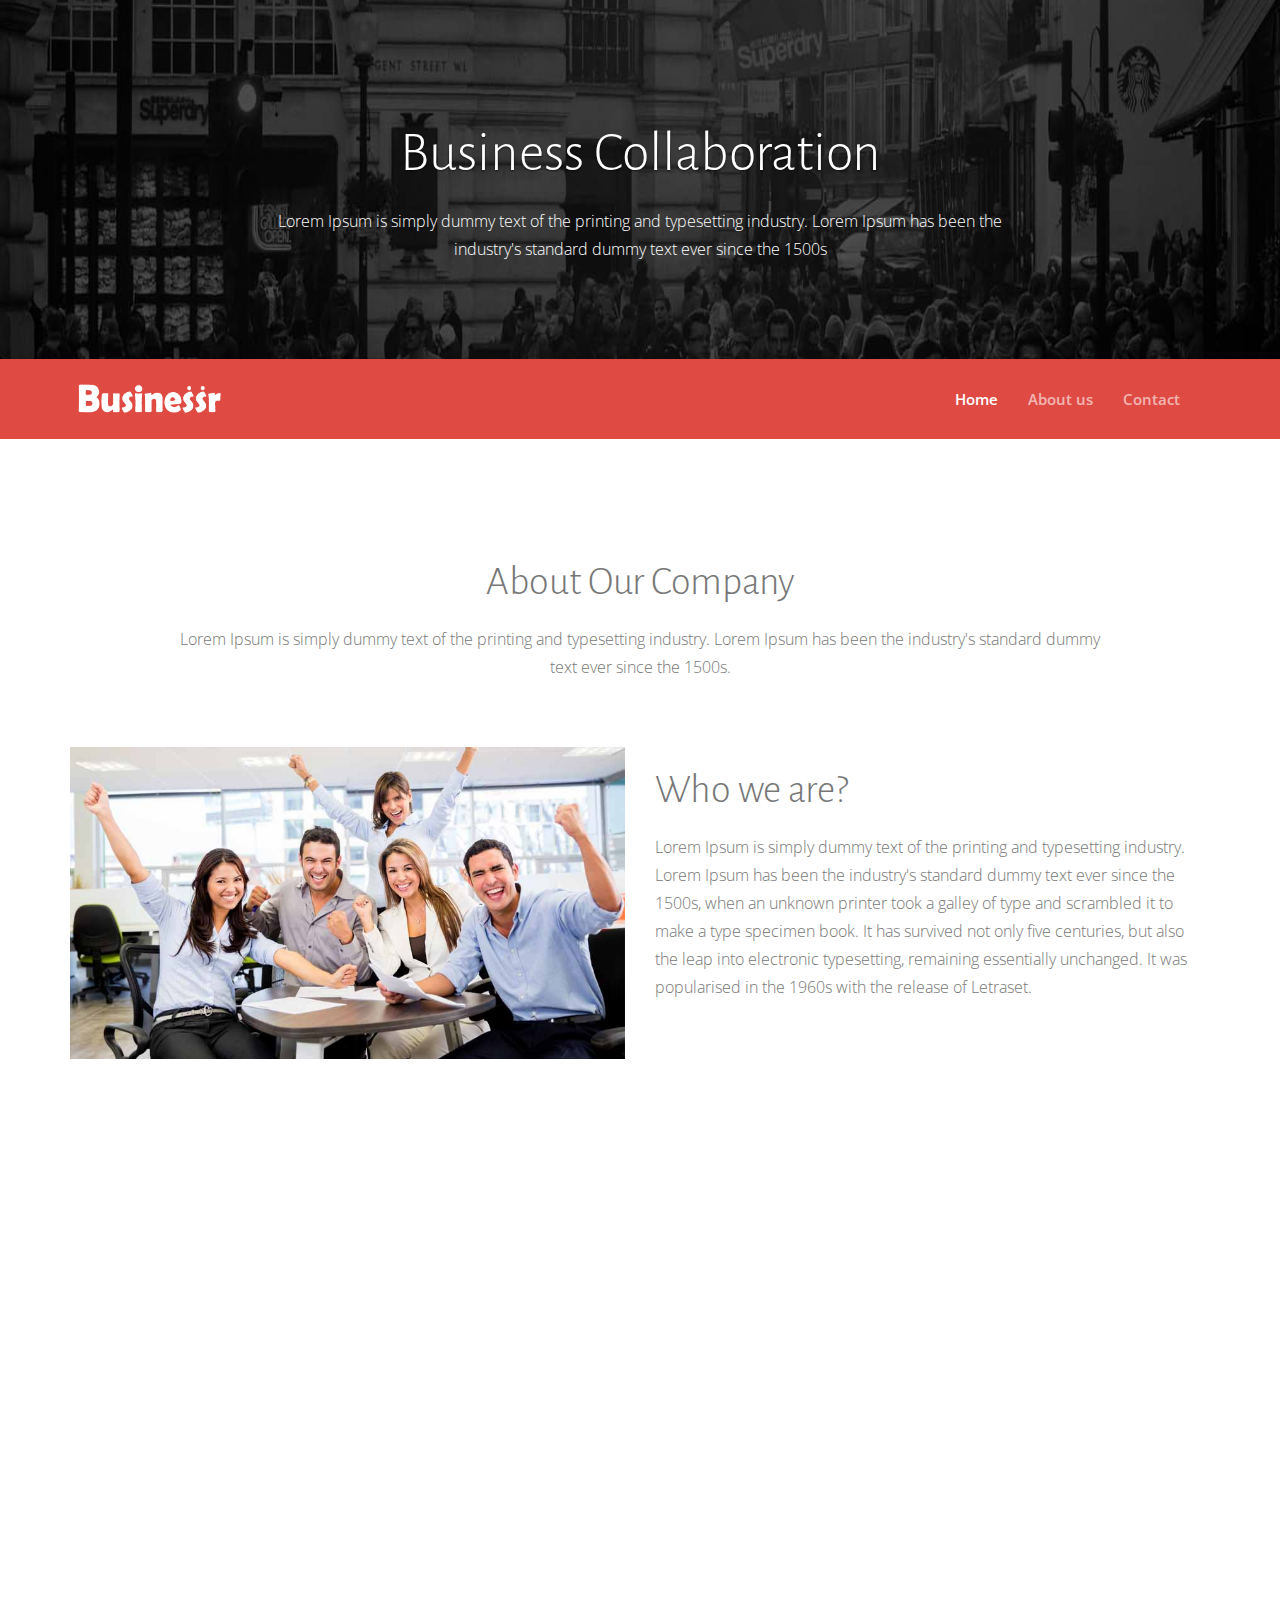
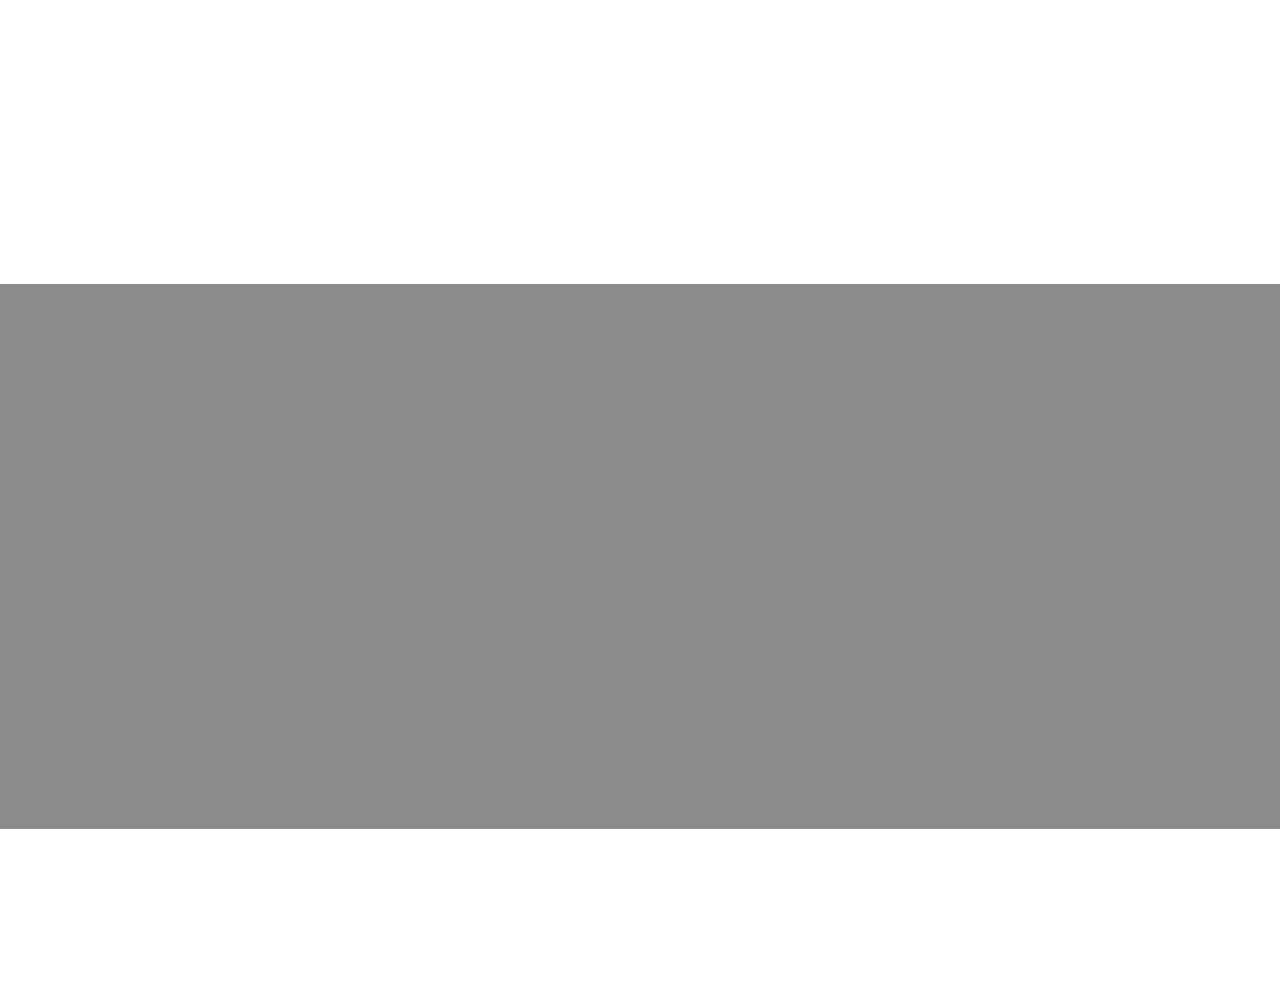
==== index.html @ fc8f8739 "testing" ====
<!DOCTYPE html>
<html>
<head>
 
<title>Bootstrap Responsive Web Template</title>
<meta name="viewport" content="width=device-width, initial-scale=1, maximum-scale=1, user-scalable=no">

<!-- CSS Files -->
<link href="css/bootstrap.min.css" rel="stylesheet" media="screen">
<link href="css/font-awesome.min.css" rel="stylesheet">
<link href="fonts/icon-7-stroke/css/pe-icon-7-stroke.css" rel="stylesheet">
<link href="css/animate.css" rel="stylesheet" media="screen">
<link href="css/owl.theme.css" rel="stylesheet">
<link href="css/owl.carousel.css" rel="stylesheet">
 
<link href="css/styles.css" rel="stylesheet" media="screen">    

<!-- Google Fonts --> 
<link href='http://fonts.googleapis.com/css?family=Open+Sans:400,300,600,700' rel='stylesheet' type='text/css'>
<link href='http://fonts.googleapis.com/css?family=Alegreya+Sans:100,300,400,700' rel='stylesheet' type='text/css'>
</head>
  
<body data-spy="scroll" data-target="#navbar-scroll">
 
 <div id="top"></div>
 
<div class="fullscreen landing parallax" style="background-image:url('images/bg.jpg');" data-img-width="2000" data-img-height="1325" data-diff="100">
	
	<div class="overlay">
		<div class="container">
			<div class="row">
				<div class="col-md-8 col-md-offset-2 text-center">
  
						<h1 class="wow fadeInLeft">
						Business Collaboration
						</h1>
 
					<div class="landing-text wow fadeInUp">
						<p>Lorem Ipsum is simply dummy text of the printing and typesetting industry. Lorem Ipsum has been the industry's standard dummy text ever since the 1500s</p>
					</div>				  
	<br/>
	<br/>
				</div> 
			</div>
		</div> 
	</div> 
</div>
   
<!-- NAVIGATION -->
<div id="menu">
	<nav class="navbar-wrapper navbar-default" role="navigation">
		<div class="container">
			  <div class="navbar-header">
				<button type="button" class="navbar-toggle" data-toggle="collapse" data-target=".navbar-themers">
				  <span class="sr-only">Toggle navigation</span>
				  <span class="icon-bar"></span>
				  <span class="icon-bar"></span>
				  <span class="icon-bar"></span>
				</button>
				<a class="navbar-brand site-name" href="#top"><img src="images/logo.png" alt="logo"></a>
			  </div>
	 
			  <div id="navbar-scroll" class="collapse navbar-collapse navbar-themers navbar-right">
				<ul class="nav navbar-nav">
					<li><a href="#top">Home</a></li>
					<li><a href="#about-us">About us</a></li> 				
					<li><a href="#contact">Contact</a></li>
				</ul>
			  </div>
		</div>
	</nav>
</div>
 
<div id="about-us">
	<div class="container">
		<div class="row">
			<div class="col-md-10 col-md-offset-1 col-sm-12 text-center feature-title">
 
				<h2>About Our Company</h2>
				<p>Lorem Ipsum is simply dummy text of the printing and typesetting industry. Lorem Ipsum has been the industry's standard dummy text ever since the 1500s.</p>
			</div>
		</div>
		<div class="row row-feat">
	 
			<div class="col-md-6 feature-2-pic wow fadeInLeft">
				<img src="images/feature2-image.jpg" alt="image" class="img-responsive">
			</div>	
			 
			<div class="col-md-6 wow fadeInRight">
				<h2>Who we are?</h2>
				<p>Lorem Ipsum is simply dummy text of the printing and typesetting industry. Lorem Ipsum has been the industry's standard dummy text ever since the 1500s, when an unknown printer took a galley of type and scrambled it to make a type specimen book. It has survived not only five centuries, but also the leap into electronic typesetting, remaining essentially unchanged. It was popularised in the 1960s with the release of Letraset.
				</p>
		
			</div>

			
			 			  
		</div>	
		
		<div class="row row-feat">
	 
			<div class="col-md-6 feature-2-pic wow fadeInLeft">
				<img src="images/feature2-image.jpg" alt="image" class="img-responsive">
			</div>	
			 
			<div class="col-md-6 wow fadeInRight">
				<h2>Who we are?</h2>
				<p>Lorem Ipsum is simply dummy text of the printing and typesetting industry. Lorem Ipsum has been the industry's standard dummy text ever since the 1500s, when an unknown printer took a galley of type and scrambled it to make a type specimen book. It has survived not only five centuries, but also the leap into electronic typesetting, remaining essentially unchanged. It was popularised in the 1960s with the release of Letraset.
				</p>
		
			</div>

			
			 			  
		</div>			
		<div class="row row-feat">
	 
			<div class="col-md-6 feature-2-pic wow fadeInLeft">
				<img src="images/feature2-image.jpg" alt="image" class="img-responsive">
			</div>	
			 
			<div class="col-md-6 wow fadeInRight">
				<h2>Who we are?</h2>
				<p>Lorem Ipsum is simply dummy text of the printing and typesetting industry. Lorem Ipsum has been the industry's standard dummy text ever since the 1500s, when an unknown printer took a galley of type and scrambled it to make a type specimen book. It has survived not only five centuries, but also the leap into electronic typesetting, remaining essentially unchanged. It was popularised in the 1960s with the release of Letraset.
				</p>		
			</div>

			
			 			  
		</div>			
  
	</div>
</div>
 

<div id="contact">
	<div class="contact fullscreen parallax" style="background-image:url('images/bg2.jpg');" data-img-width="2000" data-img-height="1334" data-diff="100">
		<div class="overlay">
			<div class="container">
				<div class="row contact-row">
				 
					<div class="col-sm-5 contact-left wow fadeInUp">
						<h2><span class="highlight">Ask</span> US</h2>
							<ul class="ul-address">
							<li><i class="pe-7s-map-marker"></i>1234 Abcdef Town, Forest Area</br>
							Mid world 10005
							</li>
							<li><i class="pe-7s-phone"></i>+0 (123) 456-7890</br>
							+0 (123) 456-7890
							</li>
							<li><i class="pe-7s-mail"></i><a href="mailto:info@yoursite.com">info@yoursite.com</a></li>
							<li><i class="pe-7s-look"></i><a href="#">www.yoursite.com</a></li>
							</ul>	
								
					</div>
					 
					<div class="col-sm-7 contact-right">
						<form method="POST" id="contact-form" class="form-horizontal" action="contactengine.php" onSubmit="alert('Thank you for your feedback!');">
							<div class="form-group">
							<input type="text" name="Name" id="Name" class="form-control wow fadeInUp" placeholder="Name" required/>
							</div>
							<div class="form-group">
							<input type="text" name="Email" id="Email" class="form-control wow fadeInUp" placeholder="Email" required/>
							</div>					
							<div class="form-group">
							<textarea name="Message" rows="20" cols="20" id="Message" class="form-control input-message wow fadeInUp"  placeholder="Message" required></textarea>
							</div>
							<div class="form-group">
							<input type="submit" name="submit" value="Submit" class="btn btn-success wow fadeInUp" />
							</div>
						</form>		
					</div>
				</div>
			</div>
		</div>
	</div>
</div>  
<footer id="footer">
	<div class="container">
		<div class="col-sm-4 col-sm-offset-4">
			 
				<div class="social text-center">
					<ul>
						<li><a class="wow fadeInUp" href="https://twitter.com/"><i class="fa fa-twitter"></i></a></li>
						<li><a class="wow fadeInUp" href="https://www.facebook.com/" data-wow-delay="0.2s"><i class="fa fa-facebook"></i></a></li>
						<li><a class="wow fadeInUp" href="https://plus.google.com/" data-wow-delay="0.4s"><i class="fa fa-google-plus"></i></a></li> 
					</ul>
				</div>	
			<div class="text-center wow fadeInUp" style="font-size: 14px;">Copyright Businessr 2015 - Template by <a href="http://www.webthemez.com">Webthemez</a></div>
			<a href="#" class="scrollToTop"><i class="pe-7s-up-arrow pe-va"></i></a>
		</div>	
	</div>	
</footer>
	
	<!-- javascript files -->
    <script src="js/jquery.js"></script>
    <script src="js/bootstrap.min.js"></script>
    <script src="js/custom.js"></script>
    <script src="js/jquery.sticky.js"></script>
	<script src="js/wow.min.js"></script>
	<script src="js/owl.carousel.min.js"></script>
	<script src="js/ekko-lightbox-min.js"></script>
	<script type="text/javascript">
	$(document).delegate('*[data-toggle="lightbox"]', 'click', function(event) { event.preventDefault(); $(this).ekkoLightbox(); }); 
	</script>
	<script>
		new WOW().init();
	</script>
  </body>
</html>
---- fonts/icon-7-stroke/css/pe-icon-7-stroke.css ----
@font-face {
	font-family: 'Pe-icon-7-stroke';
	src:url('../fonts/Pe-icon-7-stroke.eot?-2irksn');
	src:url('../fonts/Pe-icon-7-stroke.eot?#iefix-2irksn') format('embedded-opentype'),
		url('../fonts/Pe-icon-7-stroke.woff?-2irksn') format('woff'),
		url('../fonts/Pe-icon-7-stroke.ttf?-2irksn') format('truetype'),
		url('../fonts/Pe-icon-7-stroke.svg?-2irksn#Pe-icon-7-stroke') format('svg');
	font-weight: normal;
	font-style: normal;
}

[class^="pe-7s-"], [class*=" pe-7s-"] {
	display: inline-block;
	font-family: 'Pe-icon-7-stroke';
	speak: none;
	font-style: normal;
	font-weight: normal;
	font-variant: normal;
	text-transform: none;
	line-height: 1;

	/* Better Font Rendering =========== */
	-webkit-font-smoothing: antialiased;
	-moz-osx-font-smoothing: grayscale;
}

.pe-7s-cloud-upload:before {
	content: "\e68a";
}
.pe-7s-cash:before {
	content: "\e68c";
}
.pe-7s-close:before {
	content: "\e680";
}
.pe-7s-bluetooth:before {
	content: "\e68d";
}
.pe-7s-cloud-download:before {
	content: "\e68b";
}
.pe-7s-way:before {
	content: "\e68e";
}
.pe-7s-close-circle:before {
	content: "\e681";
}
.pe-7s-id:before {
	content: "\e68f";
}
.pe-7s-angle-up:before {
	content: "\e682";
}
.pe-7s-wristwatch:before {
	content: "\e690";
}
.pe-7s-angle-up-circle:before {
	content: "\e683";
}
.pe-7s-world:before {
	content: "\e691";
}
.pe-7s-angle-right:before {
	content: "\e684";
}
.pe-7s-volume:before {
	content: "\e692";
}
.pe-7s-angle-right-circle:before {
	content: "\e685";
}
.pe-7s-users:before {
	content: "\e693";
}
.pe-7s-angle-left:before {
	content: "\e686";
}
.pe-7s-user-female:before {
	content: "\e694";
}
.pe-7s-angle-left-circle:before {
	content: "\e687";
}
.pe-7s-up-arrow:before {
	content: "\e695";
}
.pe-7s-angle-down:before {
	content: "\e688";
}
.pe-7s-switch:before {
	content: "\e696";
}
.pe-7s-angle-down-circle:before {
	content: "\e689";
}
.pe-7s-scissors:before {
	content: "\e697";
}
.pe-7s-wallet:before {
	content: "\e600";
}
.pe-7s-safe:before {
	content: "\e698";
}
.pe-7s-volume2:before {
	content: "\e601";
}
.pe-7s-volume1:before {
	content: "\e602";
}
.pe-7s-voicemail:before {
	content: "\e603";
}
.pe-7s-video:before {
	content: "\e604";
}
.pe-7s-user:before {
	content: "\e605";
}
.pe-7s-upload:before {
	content: "\e606";
}
.pe-7s-unlock:before {
	content: "\e607";
}
.pe-7s-umbrella:before {
	content: "\e608";
}
.pe-7s-trash:before {
	content: "\e609";
}
.pe-7s-tools:before {
	content: "\e60a";
}
.pe-7s-timer:before {
	content: "\e60b";
}
.pe-7s-ticket:before {
	content: "\e60c";
}
.pe-7s-target:before {
	content: "\e60d";
}
.pe-7s-sun:before {
	content: "\e60e";
}
.pe-7s-study:before {
	content: "\e60f";
}
.pe-7s-stopwatch:before {
	content: "\e610";
}
.pe-7s-star:before {
	content: "\e611";
}
.pe-7s-speaker:before {
	content: "\e612";
}
.pe-7s-signal:before {
	content: "\e613";
}
.pe-7s-shuffle:before {
	content: "\e614";
}
.pe-7s-shopbag:before {
	content: "\e615";
}
.pe-7s-share:before {
	content: "\e616";
}
.pe-7s-server:before {
	content: "\e617";
}
.pe-7s-search:before {
	content: "\e618";
}
.pe-7s-film:before {
	content: "\e6a5";
}
.pe-7s-science:before {
	content: "\e619";
}
.pe-7s-disk:before {
	content: "\e6a6";
}
.pe-7s-ribbon:before {
	content: "\e61a";
}
.pe-7s-repeat:before {
	content: "\e61b";
}
.pe-7s-refresh:before {
	content: "\e61c";
}
.pe-7s-add-user:before {
	content: "\e6a9";
}
.pe-7s-refresh-cloud:before {
	content: "\e61d";
}
.pe-7s-paperclip:before {
	content: "\e69c";
}
.pe-7s-radio:before {
	content: "\e61e";
}
.pe-7s-note2:before {
	content: "\e69d";
}
.pe-7s-print:before {
	content: "\e61f";
}
.pe-7s-network:before {
	content: "\e69e";
}
.pe-7s-prev:before {
	content: "\e620";
}
.pe-7s-mute:before {
	content: "\e69f";
}
.pe-7s-power:before {
	content: "\e621";
}
.pe-7s-medal:before {
	content: "\e6a0";
}
.pe-7s-portfolio:before {
	content: "\e622";
}
.pe-7s-like2:before {
	content: "\e6a1";
}
.pe-7s-plus:before {
	content: "\e623";
}
.pe-7s-left-arrow:before {
	content: "\e6a2";
}
.pe-7s-play:before {
	content: "\e624";
}
.pe-7s-key:before {
	content: "\e6a3";
}
.pe-7s-plane:before {
	content: "\e625";
}
.pe-7s-joy:before {
	content: "\e6a4";
}
.pe-7s-photo-gallery:before {
	content: "\e626";
}
.pe-7s-pin:before {
	content: "\e69b";
}
.pe-7s-phone:before {
	content: "\e627";
}
.pe-7s-plug:before {
	content: "\e69a";
}
.pe-7s-pen:before {
	content: "\e628";
}
.pe-7s-right-arrow:before {
	content: "\e699";
}
.pe-7s-paper-plane:before {
	content: "\e629";
}
.pe-7s-delete-user:before {
	content: "\e6a7";
}
.pe-7s-paint:before {
	content: "\e62a";
}
.pe-7s-bottom-arrow:before {
	content: "\e6a8";
}
.pe-7s-notebook:before {
	content: "\e62b";
}
.pe-7s-note:before {
	content: "\e62c";
}
.pe-7s-next:before {
	content: "\e62d";
}
.pe-7s-news-paper:before {
	content: "\e62e";
}
.pe-7s-musiclist:before {
	content: "\e62f";
}
.pe-7s-music:before {
	content: "\e630";
}
.pe-7s-mouse:before {
	content: "\e631";
}
.pe-7s-more:before {
	content: "\e632";
}
.pe-7s-moon:before {
	content: "\e633";
}
.pe-7s-monitor:before {
	content: "\e634";
}
.pe-7s-micro:before {
	content: "\e635";
}
.pe-7s-menu:before {
	content: "\e636";
}
.pe-7s-map:before {
	content: "\e637";
}
.pe-7s-map-marker:before {
	content: "\e638";
}
.pe-7s-mail:before {
	content: "\e639";
}
.pe-7s-mail-open:before {
	content: "\e63a";
}
.pe-7s-mail-open-file:before {
	content: "\e63b";
}
.pe-7s-magnet:before {
	content: "\e63c";
}
.pe-7s-loop:before {
	content: "\e63d";
}
.pe-7s-look:before {
	content: "\e63e";
}
.pe-7s-lock:before {
	content: "\e63f";
}
.pe-7s-lintern:before {
	content: "\e640";
}
.pe-7s-link:before {
	content: "\e641";
}
.pe-7s-like:before {
	content: "\e642";
}
.pe-7s-light:before {
	content: "\e643";
}
.pe-7s-less:before {
	content: "\e644";
}
.pe-7s-keypad:before {
	content: "\e645";
}
.pe-7s-junk:before {
	content: "\e646";
}
.pe-7s-info:before {
	content: "\e647";
}
.pe-7s-home:before {
	content: "\e648";
}
.pe-7s-help2:before {
	content: "\e649";
}
.pe-7s-help1:before {
	content: "\e64a";
}
.pe-7s-graph3:before {
	content: "\e64b";
}
.pe-7s-graph2:before {
	content: "\e64c";
}
.pe-7s-graph1:before {
	content: "\e64d";
}
.pe-7s-graph:before {
	content: "\e64e";
}
.pe-7s-global:before {
	content: "\e64f";
}
.pe-7s-gleam:before {
	content: "\e650";
}
.pe-7s-glasses:before {
	content: "\e651";
}
.pe-7s-gift:before {
	content: "\e652";
}
.pe-7s-folder:before {
	content: "\e653";
}
.pe-7s-flag:before {
	content: "\e654";
}
.pe-7s-filter:before {
	content: "\e655";
}
.pe-7s-file:before {
	content: "\e656";
}
.pe-7s-expand1:before {
	content: "\e657";
}
.pe-7s-exapnd2:before {
	content: "\e658";
}
.pe-7s-edit:before {
	content: "\e659";
}
.pe-7s-drop:before {
	content: "\e65a";
}
.pe-7s-drawer:before {
	content: "\e65b";
}
.pe-7s-download:before {
	content: "\e65c";
}
.pe-7s-display2:before {
	content: "\e65d";
}
.pe-7s-display1:before {
	content: "\e65e";
}
.pe-7s-diskette:before {
	content: "\e65f";
}
.pe-7s-date:before {
	content: "\e660";
}
.pe-7s-cup:before {
	content: "\e661";
}
.pe-7s-culture:before {
	content: "\e662";
}
.pe-7s-crop:before {
	content: "\e663";
}
.pe-7s-credit:before {
	content: "\e664";
}
.pe-7s-copy-file:before {
	content: "\e665";
}
.pe-7s-config:before {
	content: "\e666";
}
.pe-7s-compass:before {
	content: "\e667";
}
.pe-7s-comment:before {
	content: "\e668";
}
.pe-7s-coffee:before {
	content: "\e669";
}
.pe-7s-cloud:before {
	content: "\e66a";
}
.pe-7s-clock:before {
	content: "\e66b";
}
.pe-7s-check:before {
	content: "\e66c";
}
.pe-7s-chat:before {
	content: "\e66d";
}
.pe-7s-cart:before {
	content: "\e66e";
}
.pe-7s-camera:before {
	content: "\e66f";
}
.pe-7s-call:before {
	content: "\e670";
}
.pe-7s-calculator:before {
	content: "\e671";
}
.pe-7s-browser:before {
	content: "\e672";
}
.pe-7s-box2:before {
	content: "\e673";
}
.pe-7s-box1:before {
	content: "\e674";
}
.pe-7s-bookmarks:before {
	content: "\e675";
}
.pe-7s-bicycle:before {
	content: "\e676";
}
.pe-7s-bell:before {
	content: "\e677";
}
.pe-7s-battery:before {
	content: "\e678";
}
.pe-7s-ball:before {
	content: "\e679";
}
.pe-7s-back:before {
	content: "\e67a";
}
.pe-7s-attention:before {
	content: "\e67b";
}
.pe-7s-anchor:before {
	content: "\e67c";
}
.pe-7s-albums:before {
	content: "\e67d";
}
.pe-7s-alarm:before {
	content: "\e67e";
}
.pe-7s-airplay:before {
	content: "\e67f";
}
---- css/styles.css ----
/**
* webthemez
* custom styles
**/

html, body {
	width: 100%;
	overflow-x: hidden;
}
body {
	height:100%;	
	font-family: 'Open Sans', sans-serif;
	font-weight: 300;
	padding:0;
	margin:0;
	font-size:16px;
	line-height: 28px;
	color: #777; 
	background: #fff;
	overflow-x:hidden;
	position: relative;
} 
h1,h2,h3,h4,h5,h6{
font-family: 'Alegreya Sans', sans-serif;
}
h1 { font-size: 3em; line-height:1.2em; margin:0 0 .8em; }
h2 { font-size: 1.8em; line-height:1.4em; margin:0 0 .8em;  }
h3 { font-size: 1.4em; line-height:1.4em; }
h4 { font-size: 1.25em; line-height:1.4em;}
h5 { font-size: 1.1em; line-height:1.4em; }
h6 { font-size: 1em; line-height:1.2em; }

h1 a, h2 a, h3 a, h4 a, h5 a, h6 a {
	text-decoration: none; 
}	 
p { 
	padding:0 0 1em;
	margin:0;
}
a {
	color: #DF4A43;
	outline: 0;
	font-weight: bold;
	-webkit-transition: all .8s ease;
	transition: all .8s ease;
} 
a:hover {
	text-decoration: none;
	color: #1f2222;
	-webkit-transition: all .8s ease;
	transition: all .8s ease;
}
.highlight {
	color: #DF4A43;
}
 
.fullscreen {
    width:100%;
    min-height:100%;
	background-repeat:no-repeat;
    background-position:50% 50%;
    background-position:50% 50%\9 !important;
}
.overlay {
    background-color: rgba(0, 0, 0, 0.45);
    position: relative;
    width: 100%;
    height: 100%;
    display: block;
}
#menu {
	z-index: 999;
}
.navbar-default {
	background: #df4a43;
	padding: 15px 0;
}
.navbar-default .navbar-brand {
    padding: 7px;
}
.navbar-default .navbar-nav > li > a {
    color: rgba(255, 255, 255, 0.61);
	
    font-weight: 600;
    font-size: 15px;
}
.navbar-default .navbar-nav > li > a:hover,
.navbar-default .navbar-nav > li > a:focus {
    color: #090909;
}
.navbar-default .navbar-nav > .active > a, 
.navbar-default .navbar-nav > .active > a:hover, 
.navbar-default .navbar-nav > .active > a:focus {
	background: transparent;
    
	color: #FFF;
}
.btn-default {
	font-size: 17px;
	margin: 30px 0 10px;
	margin-right: 10px;
	line-height: 20px;
	padding: 15px 35px;
	height: 50px;
	border: 2px solid #DE4942;
	background: transparent;
	transition: all 0.4s;
	color: #DE4942;
}
.btn-default:hover, .btn-default:focus, .btn-default:active, .btn-default.active, .open > .dropdown-toggle.btn-default {
	border: 2px solid #DE4942;
	background: #DE4942;
	color: white;
}
.btn-primary {
	font-size: 17px;
	margin: 30px 0 10px;
	margin-right: 10px;
	line-height: 20px;
	padding: 15px 35px;
	height: 50px;
	border: 2px solid #DF4A43;
	background: #DF4A43;
	transition: all 0.4s;
	color: white;
}
.btn-primary:hover, .btn-primary:focus, .btn-primary:active, .btn-primary.active, .open > .dropdown-toggle.btn-primary {
	border: 2px solid #DF4A43;
	background: transparent;
	color: #DF4A43;
}
.btn-secondary {
	font-size: 20px;
	font-weight: 300;
	line-height: 20px;
	padding: 20px 50px;
	height: 65px;
	border: none;
	background: #3eb0f7;
	transition: all 0.4s;
	color: white;
	border-radius: 4px;
}
.btn-secondary:hover, .btn-secondary:focus, .btn-secondary:active, .btn-secondary.active, .open > .dropdown-toggle.btn-secondary {
	background: #1f96e0;
	color: white
}
.site-name img{
	width: 150px; 
	height: 37px
}
.logo {
	margin: 80px 0 100px 0;
}
.logo img{
	width: 150px; 
	height: 37px
}
.landing h1{
	font-size: 56px;
	font-weight: 300;
	color: #fff;
	margin: 120px 0 20px 0;
	text-shadow: 0 1px 2px rgba(0, 0, 0, .6);
}
.landing p {
	color: #fff;
}
.landing-text {
	margin-bottom: 20px;
}
.landing-text p { 
	padding-bottom: 20px;
}
.more {
	margin-bottom: 100px;
}
.more p {
	font-size: 17px;
}
.head-btn {
	margin-bottom: 120px;
}
.option {
	text-transform: uppercase;
	padding: 5px;
	min-width: 80px;
	margin-right: 5px;
	transition: all 0.4s;
	font-size: 14px;
	color: #fff;
}
.option .fa {
	font-size: 16px;
	margin-right: 10px;
}
.option:hover {
	color: #3eb0f7;
}
.header-phone {
	margin: 50px 0 100px;
}
#intro {
	padding: 80px 0 80px;
}
#intro h2 {
	font-size: 40px;
	font-weight: 300;
	margin: 15px 0 15px 0;
}
.intro-pic {
	margin-top: 20px;
}
.btn-section {
	padding-top: 20px;
}
#services {
	padding: 80px 0;
}
#services h2 {
	margin: 15px 0 15px 0;
	font-size: 40px;
	font-weight: 300;
}
#services .services-title p {
	font-size: 18px;
}
.row-feat {
	padding-top: 50px;
}
.feat-list {
	margin-top: 40px;
}
.feat-list i {
	font-size: 48px;
	float: left;
	width: 20%;
	color: #DF4A43;
	height: 100%;
	position: relative;
	opacity: 0.6;
	-webkit-transition: all .8s ease;
	transition: all .8s ease;
	top: 10px;
}
.feat-list:hover i {
	color: #3eb0f7;
	-webkit-transition: all .8s ease;
	transition: all .8s ease;
}
#services .inner {
	float: left;
	display: inline-block;
	width: 80%;
}
#about-us {
	padding: 100px 0 100px;
}
#about-us h2 {
	font-size: 40px;
	font-weight: 300;
	margin: 15px 0 15px 0;
}
.about-us-pic {
	margin-top: 20px;
}
.subscribe {
	color: #fff;
}
.letter {
	margin-top: 100px;
	width: 100px;
	height: 100px;
	line-height: 100px;
	font-size: 50px;
	color: #DF4A43;
	border-radius: 5px;
	border: solid 1px #DF4A43;
	border-radius: 50%;
}
.subscribe p {
	margin: 30px auto 30px;
}
.subscribe-form {
	max-width: 400px;
	margin: 50px auto 150px;
	text-align: center;
	overflow: hidden;
}
.subscribe-form form {
	position: relative;
}
.subscribe-form input {
	max-width: 85%;
	position: relative;
	padding: 5px 25px;
}
.subscribe-form .form-control {
	border-radius: 4px 0 0 4px;
	border: none;
	background-color: rgba(255, 255, 255, 0.6);
	color: #333;
	font-size: 1.2em;
	height: 55px;
}
.subscribe-form button {
	border-radius: 0 4px 4px 0;
	background-color: #DF4A43;
	color: #ffffff;
	font-size: 1em;
	line-height: 52px;
	position: absolute;
	top: 0px;
	right: 0px;
	padding: 0 30px;
	margin: 0;
	-webkit-transition: all .8s ease;
	transition: all .8s ease;
	border-radius: 0;
}
.subscribe-form .btn {
	height: 55px;
}
.subscribe-form .btn:hover {
	background-color: #1f96e0;
	color: #fff;
	-webkit-transition: all .8s ease;
	transition: all .8s ease;
}
.subscribe-form .form-control::-webkit-input-placeholder {
	color: #333;
}
.subscribe-form .form-control:-moz-placeholder { 
	color: #333;  
}
.subscribe-form .form-control::-moz-placeholder { 
	color: #333;  
}
.subscribe-form .form-control:-ms-input-placeholder {  
	color: #333;  
}
#portfolios {
	padding-top: 100px;
}
.title-line {
    width: 100px;
    height: 3px;
    margin: 0 auto;
    background: #DF4A43;
}
.portfolio {
    padding-top: 50px;
    padding-bottom: 100px;
}
.portfolio .screen {
    background: #FFFFFF;
    padding: 10px;
    margin: 13px;
    display: block;
}
.portfolio .screen img {
    width: 100%;
	border-radius: 4px;
	
	-webkit-transition: all .8s ease;
	transition: all .8s ease;
}
.portfolio .screen img:hover {
	border: solid 5px #DF4A43;
	-webkit-transition: all .8s ease;
	transition: all .8s ease;
}
.modal-backdrop.in {
    background-color: #000;
}
.ekko-lightbox .modal-content {
	-webkit-box-shadow: none;
	-moz-box-shadow: none;
	box-shadow: none;
	-webkit-border-radius: 0;
	-moz-border-radius: 0;
	border-radius: 0;
	border: none;
	background-color: transparent;
}
.ekko-lightbox .modal-header {
	border: 0;
	padding-left: 0;
	padding-right: 0;
}
.ekko-lightbox .modal-header .close {
	-webkit-opacity: 0.7;
	-moz-opacity: 0.7;
	opacity: 0.7;
	color: #fff;
	text-shadow: 0;
	font-weight: 100;
	margin-top: 5px;
}
.ekko-lightbox .modal-header .close:hover {
	-webkit-opacity: 1;
	-moz-opacity: 1;
	opacity: 1;
}
.ekko-lightbox .modal-header h4.modal-title {
	font-weight: 100;
	color: #fff;
	padding: 0;
}
.ekko-lightbox .modal-body {
	padding: 0;
}
.ekko-lightbox .modal-footer {
	-webkit-opacity: 0.9;
	-moz-opacity: 0.9;
	opacity: 0.9;
	border: 0;
	color: #fff;
	font-weight: 100;
	padding: 0;
}
.ekko-lightbox-nav-overlay a {
	-webkit-opacity: 0.9;
	-moz-opacity: 0.9;
	opacity: 0.9;
	text-shadow: none;
}
#client {
	background: #f6f6f6;
	padding: 70px 0 70px;
}
#client img {
	max-height: 50px;
	margin: 0 20px;
	opacity: 1;
	transition: all 0.3s ease;
	-webkit-transition: all 0.3s ease;
	-moz-transition: all 0.3s ease;
}
#client img:hover {
	opacity: 0.7;
	transition: all 0.3s ease;
	-webkit-transition: all 0.3s ease;
	-moz-transition: all 0.3s ease;
}
#clients {
	/* padding: 100px 0 100px; */
	background-color: #F6F6F6;
}
.clients-item {
	display: block;
	width: 100%;
	height: auto;
	position: relative;
	margin-top: 30px;
}
.clients-item .box {
	margin-right: 15px;
	margin-left: 15px;
}
.clients-item .box .message {
	padding: 20px;
	font-style: italic;
	line-height: 30px;
	font-weight: 300;
	font-size: 18px;
}
.clients-item .client-pic img {
	width: 100px;
	height: 100px;
	border-radius: 50%;
	max-width: 100%;
}
.clients-item .client-info .client-name {
	margin-top: 10px;
	font-size: 16px;
}
.clients-item .client-info .company {
	font-style: italic;
	color: #DF4A43;
}
.owl-theme .owl-controls .owl-page span{
	background: #DF4A43;
}
.action {
	color: #fff;
}
.action h2 {
	font-size: 40px;
	font-weight: 300;
}
.download-store {
	padding: 50px 0 130px;
}
.download-store li {
	display: inline-block;
	list-style: none;
	margin-left: 10px;
}
.appstorebutton {
	height: 65px;
	width: 195px;
	position: relative;
	border-radius: 4px;
} 
.iphone {
	background: #3eb0f7;
	transition: all 0.3s ease;
	-webkit-transition: all 0.3s ease;
	-moz-transition: all 0.3s ease;
}
.iphone:hover {
	background-color: #1f96e0;
	transition: all 0.3s ease;
	-webkit-transition: all 0.3s ease;
	-moz-transition: all 0.3s ease;
}
.android {
	background: #555;
	transition: all 0.3s ease;
	-webkit-transition: all 0.3s ease;
	-moz-transition: all 0.3s ease;
}
.android:hover {
	background-color: #444;
	transition: all 0.3s ease;
	-webkit-transition: all 0.3s ease;
	-moz-transition: all 0.3s ease;
}
.appstorebutton a {
	color: white;
	text-decoration: none;
}
.appstorebutton p {
	font-size: 20px;
	font-weight: 300;
	text-align: left;
	color: white;
	padding: 10px 0 0 65px;
	line-height: 1;
}
.appstorebutton p small {
	font-size: 16px;
}
.appstorebutton i {
	position: absolute;
	top: 0;
	left: 0;
	margin: 10px 0 0 17px;
	font-size: 40px;
}
#footer {
	background: #fff;
	padding: 50px 0 50px;
}
.social ul {
	padding: 0;
	list-style: none;
}
.social li {
	display: inline-block;
	padding-right: .3em;
}
.social li a {
	display: block;
	width: 40px;
	height: 40px;
	line-height: 40px;
	color: #DF4A43;
	border-radius: 5px;
	background: #fff;
	border: solid 1px #DF4A43;
	-webkit-transition: all .8s ease;
	transition: all .8s ease;
	border-radius: 50%;
}
.social li a:hover {
	color: #fff;
	background: #3eb0f7;
}
.scrollToTop{
	width: 40px; 
	height: 40px;
	padding: 5px;
	font-size: 30px;
	text-align: center; 
	color: rgb(223, 74, 67);
	position: fixed;
	bottom: 20px;
	right: 20px;
	display: none;
}
.scrollToTop:hover{
	color: #DF4A43;
}
.control-group .controls {
	overflow-x: hidden;
}
.downloadSection{
padding:100px 0;
}
#pricing {
	padding-top: 100px;
}
.title-line {
    width: 100px;
    height: 3px;
    margin: 0 auto;
    background: #DF4A43;
}
.price-box {
	border: solid 1px #DEDEDE;
}
.pricing-option {
	padding: 50px 0 100px;
}
.pricing-option ul {
	padding: 0;
}
.price-heading h3 {
	margin-top: 0;
	background-color: rgb(222, 222, 222);
	padding: 20px 0;
	font-size: 29px;
}
.price-heading i {
	color: #d1d1d1;
	font-size: 75px;
	margin-top: 20px;
}
.price-group {
	padding: 30px 0 20px;
}
.price-group .dollar {
	font-size: 20px;
	position: relative;
	bottom: 0px;
}
.price-group .price {
	color: #DF4A43;
	font-size: 46px;
	font-weight: 500;
}
.price-group .time {
	font-size: 18px;
}
.price-feature li {
	margin-left: 30px;
	margin-right: 30px;
	list-style: none;
	border-bottom: solid 1px #EEEEEE;
	line-height: 40px;
}
.btn-price {
	margin: 5px 0 15px;
	font-size: 17px;
	padding: 7px 35px;
	height: 40px;
	background: #DF4A43;
	transition: all 0.4s;
	color: white;
	border-radius: 0;	
}
.btn-price:hover {
	background: #1f96e0;
	color: white;
}
#contact {
	width: 100%;
	min-height: 100%;
}
#contact  h2{
	color: white;
}
.ul-address a {
	font-weight: normal;
}
.ul-address a:hover {
	color: white;
}
.ul-address li {
	padding-right: 20px; 
	margin-bottom: 8px; 
	list-style: none;
	color: white;
}
.ul-address i {
	margin-left: 15px;
	position: absolute; 
	left: 0;
	color: #DF4A43; 
	font-size: 25px;
	line-height: 30px;
}
.contact-row {
	margin: 100px 0 100px;
}
#contact-form {
	margin: 0 auto;
}
#contact-form input {
	position: relative;
	padding: 5px 25px;
	width: 100%;
}
#contact-form textarea {
	position: relative;
	padding: 10px 25px;
	width: 100%;
	height: 120px !important;
}
#contact-form .form-control {
	border-radius: 0;
	border: solid 1px #dadada;
	background-color: #fff;
	color: #333;
	font-size: 1.2em;
	height: 55px;
}
#contact-form .btn {
	height: 55px;
	background-color: #DF4A43;
	color: #ffffff;
	font-size: 17px !important;
	line-height: 18px;
	padding: 0 33px;
	border: none;
	border-radius: 0;
	margin: 0;
	-webkit-transition: all .8s ease;
	transition: all .8s ease;
	float: left;
	width: auto;
}
#contact-form .btn:hover {
	background-color: #1f96e0;
	-webkit-transition: all .8s ease;
	transition: all .8s ease;
}
.navbar-default .navbar-toggle {
  border-color: #FFF;
}
index.htmlmedia="screen"
.navbar-toggle {
  position: relative;
  float: right;
  margin-right: 15px;
  padding: 9px 10px;
  margin-top: 8px;
  margin-bottom: 8px;
  background-color: transparent;
  background-image: none;
  border: 1px solid transparent;
  border-radius: 0;
}
/* iPads (portrait) ----------- */
@media only screen 
and (min-width : 768px) 
and (max-width : 1024px) 
and (orientation : portrait) {
	.more {
		margin-bottom: 50px;
	}
	#intro {
		padding: 30px 0 50px;
	}
	#intro h2, #about-us h2 {
		font-weight: 150;
		text-align: center;
	}
	#intro p, #about-us p {
		text-align: center;
	}
	.btn-section {
		text-align: center;
	}
	#services {
		padding-top: 75px;
	}
	.row-feat {
		padding-top: 40px;
		padding-bottom: 40px;
	}
	#about-us {
		padding: 80px 0 100px;
	}
	.about-us-pic {
		margin-top: 40px;
	}
	#client img {
		margin: 10px 0 10px;
		max-height: 40px;
	}	
}

/* iPads (landscape) ----------- */
@media only screen 
and (min-width : 768px) 
and (max-width : 1024px) 
and (orientation : landscape) {
	.logo {
		margin: 100px 0 30px 0;
	}
	.landing h1{
		margin: 60px 0 60px 0;
	}	
	.landing-text {
		margin: 60px 0 40px 0;
	}
	.more {
		margin-bottom: 180px;
	}
	.header-phone {
	margin-top: 125px;
	}
	.intro-pic {
		margin-top: 100px;
	}
	.services-img {
		margin-top: 30px;
	}	
	.feat-list {
		margin-top: 10px;
	}
	.feat-list p {
		font-size: 15px;
	}
	.about-us-pic {
		margin-top: 50px;
	}
	#client img {
		max-height: 45px;
	}	
}

/* smart-phone ----------- */
@media (max-width: 767px) {
	.logo {
		margin: 40px 0 30px 0;
	}
	.more {
		margin-bottom: 40px;
	}
	#intro {
		padding: 70px 0 70px;
	}
	#intro h2, #about-us h2 {
		font-weight: 150;
		text-align: center;
	}
	#intro p, #about-us p {
		text-align: center;
	}
	.btn-section {
		text-align: center;
	}
	.feat-list i {
		padding-left: 40px;
	}
	.about-us-pic {
		margin-top: 50px;
	}
	#client img {
		margin: 10px 0 10px;
	}	
}	
/* iPhone 6Plus (landscape) ----------- */
@media (max-width: 736px) {

}

/* iPhone 6 (landscape) ----------- */
@media (max-width: 667px) {
	.logo {
		margin: 30px 0 30px 0;
	}
	.landing h1{
		font-size: 50px;
		margin: 10px 0 25px 0;
	}
	.landing-text {
		margin-top: 20px;
	}
	.letter {
		margin-top: 75px
	}
	.subscribe p {
		margin: 25px auto 15px;
	}
	.subscribe-form {
		margin: 20px auto 100px;
	}
	.action h2 {
		margin-top: 70px;
	}
	.download-store {
		padding: 20px 0 100px;
	}
}

/* iPhone 5 (landscape) ----------- */
@media (max-width: 568px){
	.logo {
		margin: 15px 0 15px 0;
	}
	.landing h1{
		font-size: 40px;
		margin: 20px 0 10px 0;
	}
	.landing-text p {
		font-size: 16px !important; 
	}
	#intro {
		padding-top: 50px;
	}
	#services {
		padding-top: 50px;
	}
	.feat-list i {
		padding-left: 20px;
	}
	#about-us {
		padding: 50px 0 70px;
	}
	#portfolios {
		padding-top: 70px;
	}	
	.portfolio {
		padding-top: 30px;
		padding-bottom: 70px;
	}
	#clients {
		padding: 70px 0 70px;
	}
	.clients-item .box .message {
		line-height: 25px;
		font-size: 18px;
	}
	.action h2 {
		margin: 50px 0 20px;
	}
	.download-text p {
		line-height: 1.5;	
	}	
	.download-store {
		padding: 10px 0 70px;
	}
}

/* iPhone 4 (landscape) ----------- */
@media (max-width: 480px) {
	.feat-list i {
		padding-left: 5px;
	}
	.action h2 {
		font-size: 30px;
	}
}

/* smart phone width: 360px ----------- */
@media (max-width: 360px) {
	#intro h2, #services h2, #about-us h2 {
		font-size: 30px;
	}
	.feat-list i {
		padding-left: 0;
	}
	#services .inner {
		padding-left: 15px;
	}
	.appstorebutton {
		margin-bottom: 15px;
	} 
	.download-store li {
		margin-left: 0;
	}
}

/* iPhone 4/5 (portrait) ----------- */
@media (max-width: 320px) {
	.logo {
		margin: 30px 0 20px 0;
	}
	.landing h1{
		margin: 20px 0 35px 0;
	}
	.more {
		text-align: center;
	}
	.more p {
		font-size: 14px;
	}
	.option {
		padding: 3px;
		min-width: 75px;
		margin-right: 2px;
	}
	.btn-default {
		font-size: 16px;
		margin: 30px 0 10px;
		padding: 15px 30px;
		height: 35px;
		border-radius: 80px;
	}
	.btn-primary {
		font-size: 16px;
		margin: 30px 0 10px;
		margin-right: 15px;
		padding: 15px 30px;
		height: 35px;
		border-radius: 80px;
	}
	.subscribe-form {
		margin: 50px auto 110px;
	}
	.subscribe-form input {
		padding: 5px 15px;
	}
	.subscribe-form button {
		padding: 0 15px;
	}
	.action h2 {
		margin: 70px 0 20px;
	}

}
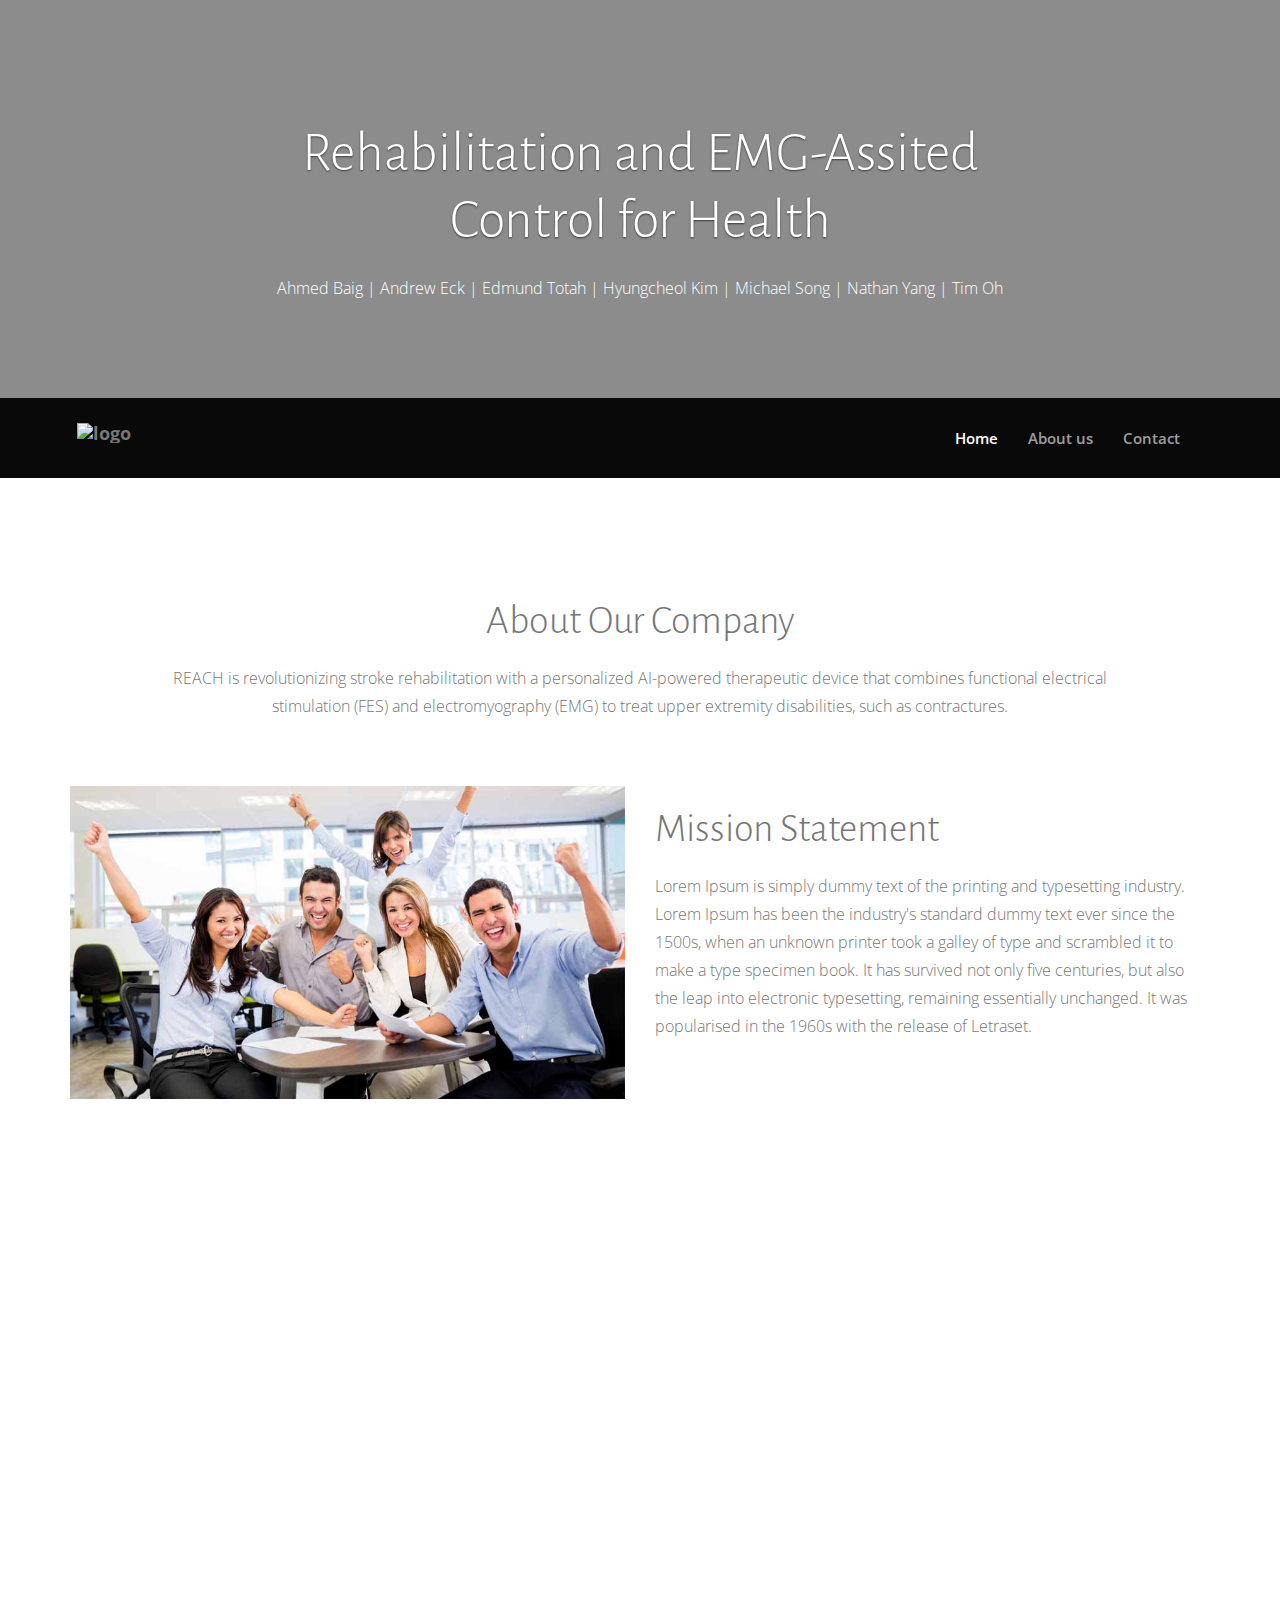
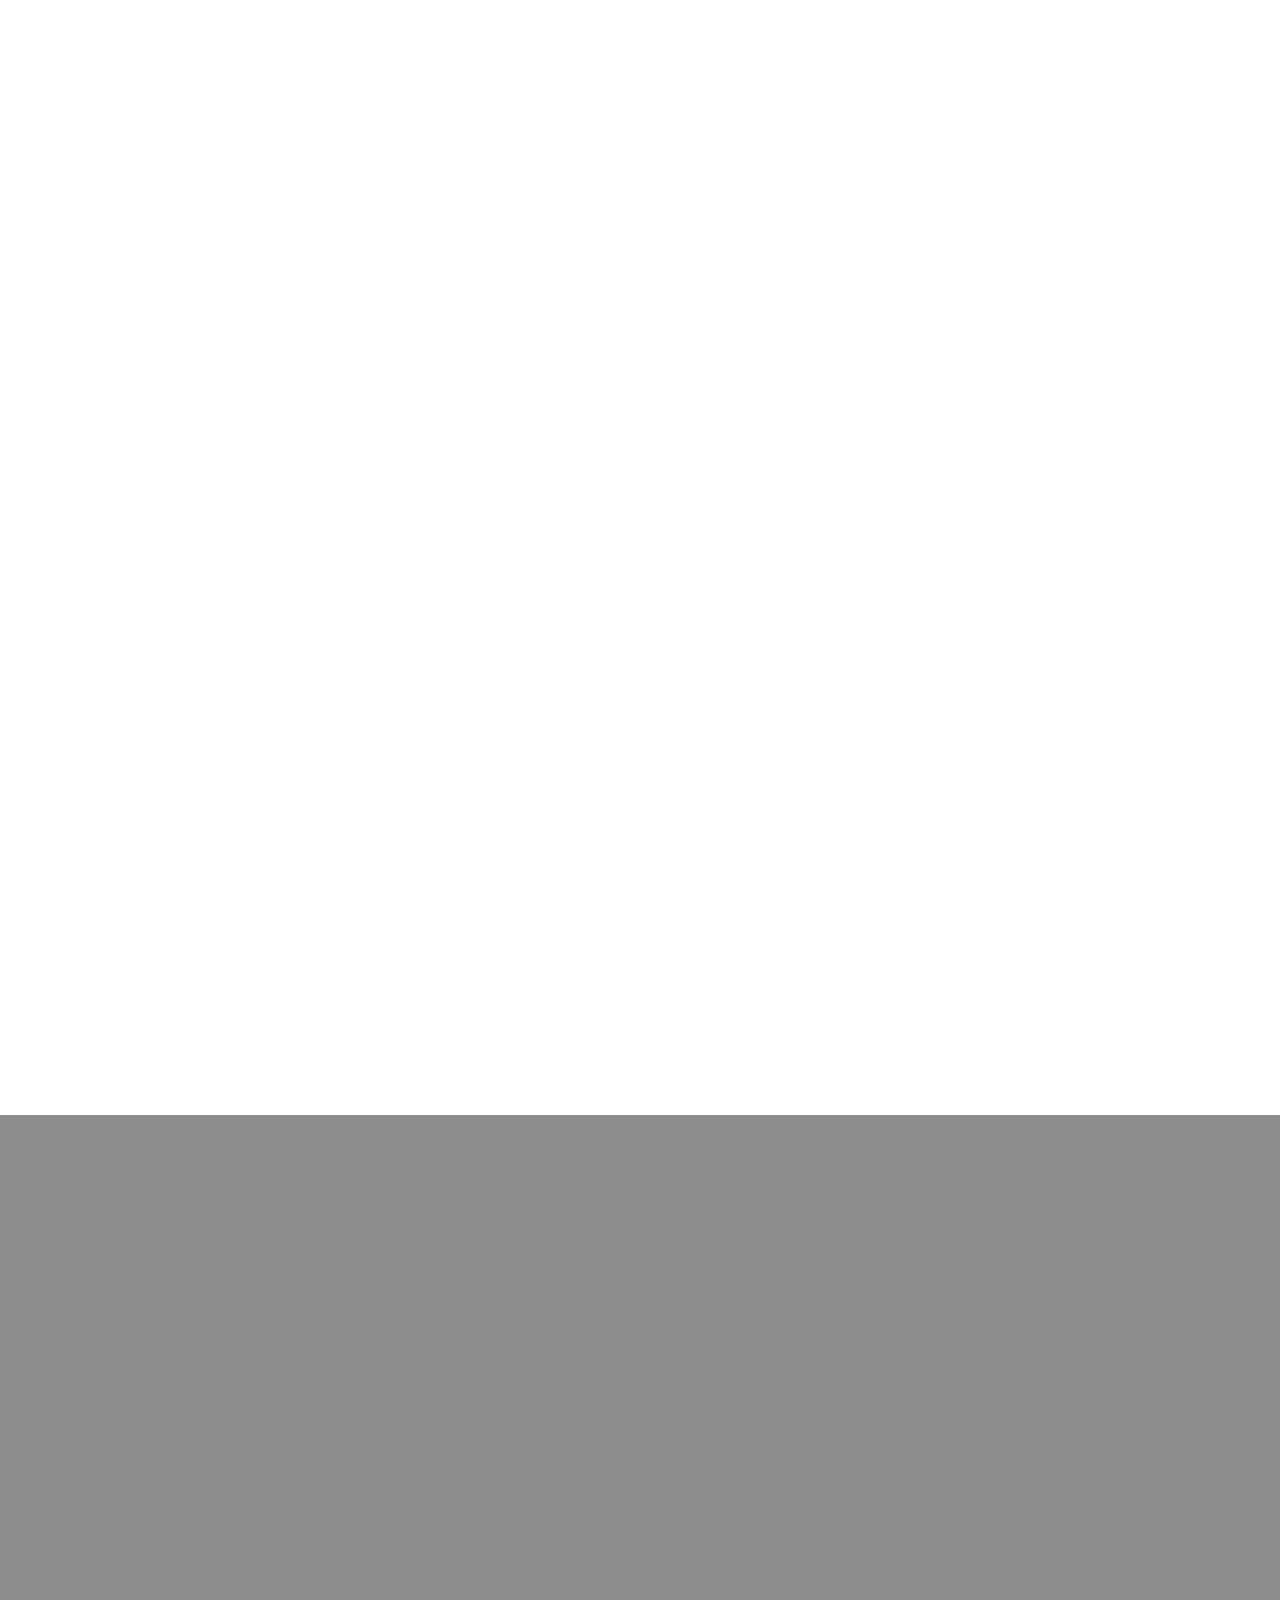
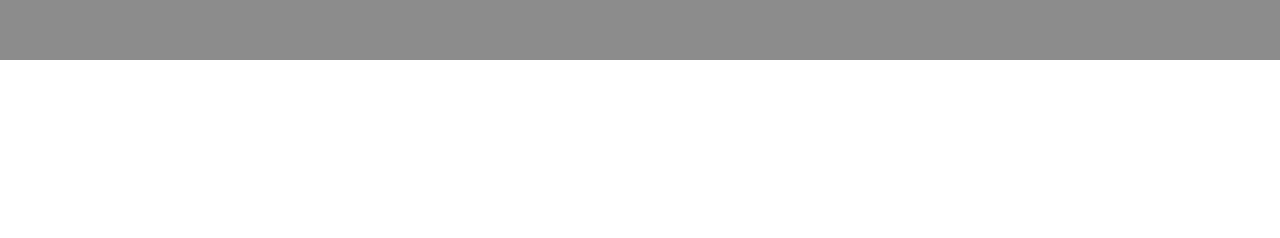
==== commit 06a2679c: "tired" ====
--- a/index.html
+++ b/index.html
@@ -24,7 +24,7 @@
  
  <div id="top"></div>
  
-<div class="fullscreen landing parallax" style="background-image:url('images/bg.jpg');" data-img-width="2000" data-img-height="1325" data-diff="100">
+<div class="fullscreen landing parallax" style="background-image:url('images/doctors-team-walking-free-photos.jpg');" data-img-width="2000" data-img-height="1325" data-diff="100">
 	
 	<div class="overlay">
 		<div class="container">
@@ -32,11 +32,11 @@
 				<div class="col-md-8 col-md-offset-2 text-center">
   
 						<h1 class="wow fadeInLeft">
-						Business Collaboration
+						Rehabilitation and EMG-Assited Control for Health
 						</h1>
  
 					<div class="landing-text wow fadeInUp">
-						<p>Lorem Ipsum is simply dummy text of the printing and typesetting industry. Lorem Ipsum has been the industry's standard dummy text ever since the 1500s</p>
+						<p>Ahmed Baig | Andrew Eck | Edmund Totah | Hyungcheol Kim | Michael Song | Nathan Yang | Tim Oh</p>
 					</div>				  
 	<br/>
 	<br/>
@@ -57,7 +57,7 @@
 				  <span class="icon-bar"></span>
 				  <span class="icon-bar"></span>
 				</button>
-				<a class="navbar-brand site-name" href="#top"><img src="images/logo.png" alt="logo"></a>
+				<a class="navbar-brand site-name" href="#top"><img src="images/image2.png" alt="logo"></a>
 			  </div>
 	 
 			  <div id="navbar-scroll" class="collapse navbar-collapse navbar-themers navbar-right">
@@ -75,59 +75,99 @@
 	<div class="container">
 		<div class="row">
 			<div class="col-md-10 col-md-offset-1 col-sm-12 text-center feature-title">
- 
 				<h2>About Our Company</h2>
-				<p>Lorem Ipsum is simply dummy text of the printing and typesetting industry. Lorem Ipsum has been the industry's standard dummy text ever since the 1500s.</p>
+				<p>REACH is revolutionizing stroke rehabilitation with a personalized AI-powered therapeutic device that combines functional electrical stimulation (FES) and electromyography (EMG) to treat upper extremity disabilities, such as contractures.</p>
 			</div>
 		</div>
-		<div class="row row-feat">
-	 
+
+		<div class="row row-feat">	 
 			<div class="col-md-6 feature-2-pic wow fadeInLeft">
 				<img src="images/feature2-image.jpg" alt="image" class="img-responsive">
-			</div>	
-			 
-			<div class="col-md-6 wow fadeInRight">
-				<h2>Who we are?</h2>
+			</div>				 
+			<div class="col-md-6 wow fadeInRight">
+				<h2>Mission Statement</h2>
 				<p>Lorem Ipsum is simply dummy text of the printing and typesetting industry. Lorem Ipsum has been the industry's standard dummy text ever since the 1500s, when an unknown printer took a galley of type and scrambled it to make a type specimen book. It has survived not only five centuries, but also the leap into electronic typesetting, remaining essentially unchanged. It was popularised in the 1960s with the release of Letraset.
-				</p>
+				</p>		
+			</div>			 			  
+		</div>	
 		
-			</div>
-
-			
-			 			  
-		</div>	
+		<div class="row row-feat">	 
+			<div class="col-md-6 feature-2-pic wow fadeInLeft">
+				<img src="images/problem.JPG" alt="image" class="img-responsive">
+			</div>				 
+			<div class="col-md-6 wow fadeInRight">
+				<h2>Problem Statement</h2>
+				<p>Stroke has become prevalent across the globe but developing medical technology has decreased deaths due to stroke. This has increased the number of survivors who will deal with the aftermath of stroke including contracture and muscle weakness.
+				</p>	
+			</div>	 			  
+		</div>	
+
+		<div class="row row-feat">
+			<div class="col-md-6 feature-2-pic wow fadeInLeft">
+				<img src="images/solution.JPG" alt="image" class="img-responsive">
+			</div>		 
+			<div class="col-md-6 wow fadeInRight">
+				<h2>Solution Description</h2>
+				<p>Our device will help stroke survivors regain muscle control within the first month after experiencing stroke, enabling them to perform their Activities of Daily Living.
+				</p>		
+			</div>	 			  
+		</div>
 		
 		<div class="row row-feat">
-	 
-			<div class="col-md-6 feature-2-pic wow fadeInLeft">
-				<img src="images/feature2-image.jpg" alt="image" class="img-responsive">
-			</div>	
-			 
-			<div class="col-md-6 wow fadeInRight">
-				<h2>Who we are?</h2>
-				<p>Lorem Ipsum is simply dummy text of the printing and typesetting industry. Lorem Ipsum has been the industry's standard dummy text ever since the 1500s, when an unknown printer took a galley of type and scrambled it to make a type specimen book. It has survived not only five centuries, but also the leap into electronic typesetting, remaining essentially unchanged. It was popularised in the 1960s with the release of Letraset.
-				</p>
-		
-			</div>
-
-			
-			 			  
-		</div>			
-		<div class="row row-feat">
-	 
-			<div class="col-md-6 feature-2-pic wow fadeInLeft">
-				<img src="images/feature2-image.jpg" alt="image" class="img-responsive">
-			</div>	
-			 
-			<div class="col-md-6 wow fadeInRight">
-				<h2>Who we are?</h2>
-				<p>Lorem Ipsum is simply dummy text of the printing and typesetting industry. Lorem Ipsum has been the industry's standard dummy text ever since the 1500s, when an unknown printer took a galley of type and scrambled it to make a type specimen book. It has survived not only five centuries, but also the leap into electronic typesetting, remaining essentially unchanged. It was popularised in the 1960s with the release of Letraset.
-				</p>		
-			</div>
-
-			
-			 			  
-		</div>			
+			<div class="col-md-6 feature-2-pic wow fadeInLeft">
+				<img src="images/market.JPG" alt="image" class="img-responsive">
+			</div>		 
+			<div class="col-md-6 wow fadeInRight">
+				<h2>Market Validation</h2>
+				<p>We contacted 220+ neurologists, clinicians, nurses, physicians, and hospital executives. This is what we found:
+				</p>		
+			</div>	 			  
+		</div>	
+
+		<div class="row row-feat">
+			<div class="col-md-6 feature-2-pic wow fadeInLeft">
+				<img src="images/competitive.JPG" alt="image" class="img-responsive">
+			</div>		 
+			<div class="col-md-6 wow fadeInRight">
+				<h2>Competitive Analysis</h2>
+				<p>Provides ongoing rehab without frequent clinical visits, ensuring comfortable and effective recovery.</p>	
+				<p>Eliminates reliance on costly, complex technology, enabling patients to regain ADL functionality.</p>
+				<p>Reduces barriers to stroke rehabilitation by increasing accessibility and lowering costs.</p>	
+			</div>	 			  
+		</div>
+
+		<div class="row row-feat">
+			<div class="col-md-6 feature-2-pic wow fadeInLeft">
+				<img src="images/business.JPG" alt="image" class="img-responsive">
+			</div>		 
+			<div class="col-md-6 wow fadeInRight">
+				<h2>Business Model</h2>
+				<p>
+				</p>		
+			</div>	 			  
+		</div>
+
+		<div class="row row-feat">
+			<div class="col-md-6 feature-2-pic wow fadeInLeft">
+				<img src="images/future.JPG" alt="image" class="img-responsive">
+			</div>		 
+			<div class="col-md-6 wow fadeInRight">
+				<h2>Future Outlook</h2>
+				<p>
+				</p>		
+			</div>	 			  
+		</div>
+
+		<div class="row row-feat">
+			<div class="col-md-6 feature-2-pic wow fadeInLeft">
+				<img src="images/team.JPG" alt="image" class="img-responsive">
+			</div>		 
+			<div class="col-md-6 wow fadeInRight">
+				<h2>Our Team</h2>
+				<p>
+				</p>		
+			</div>	 			  
+		</div>
   
 	</div>
 </div>
--- a/css/styles.css
+++ b/css/styles.css
@@ -72,7 +72,7 @@
 	z-index: 999;
 }
 .navbar-default {
-	background: #df4a43;
+	background: #090909;
 	padding: 15px 0;
 }
 .navbar-default .navbar-brand {
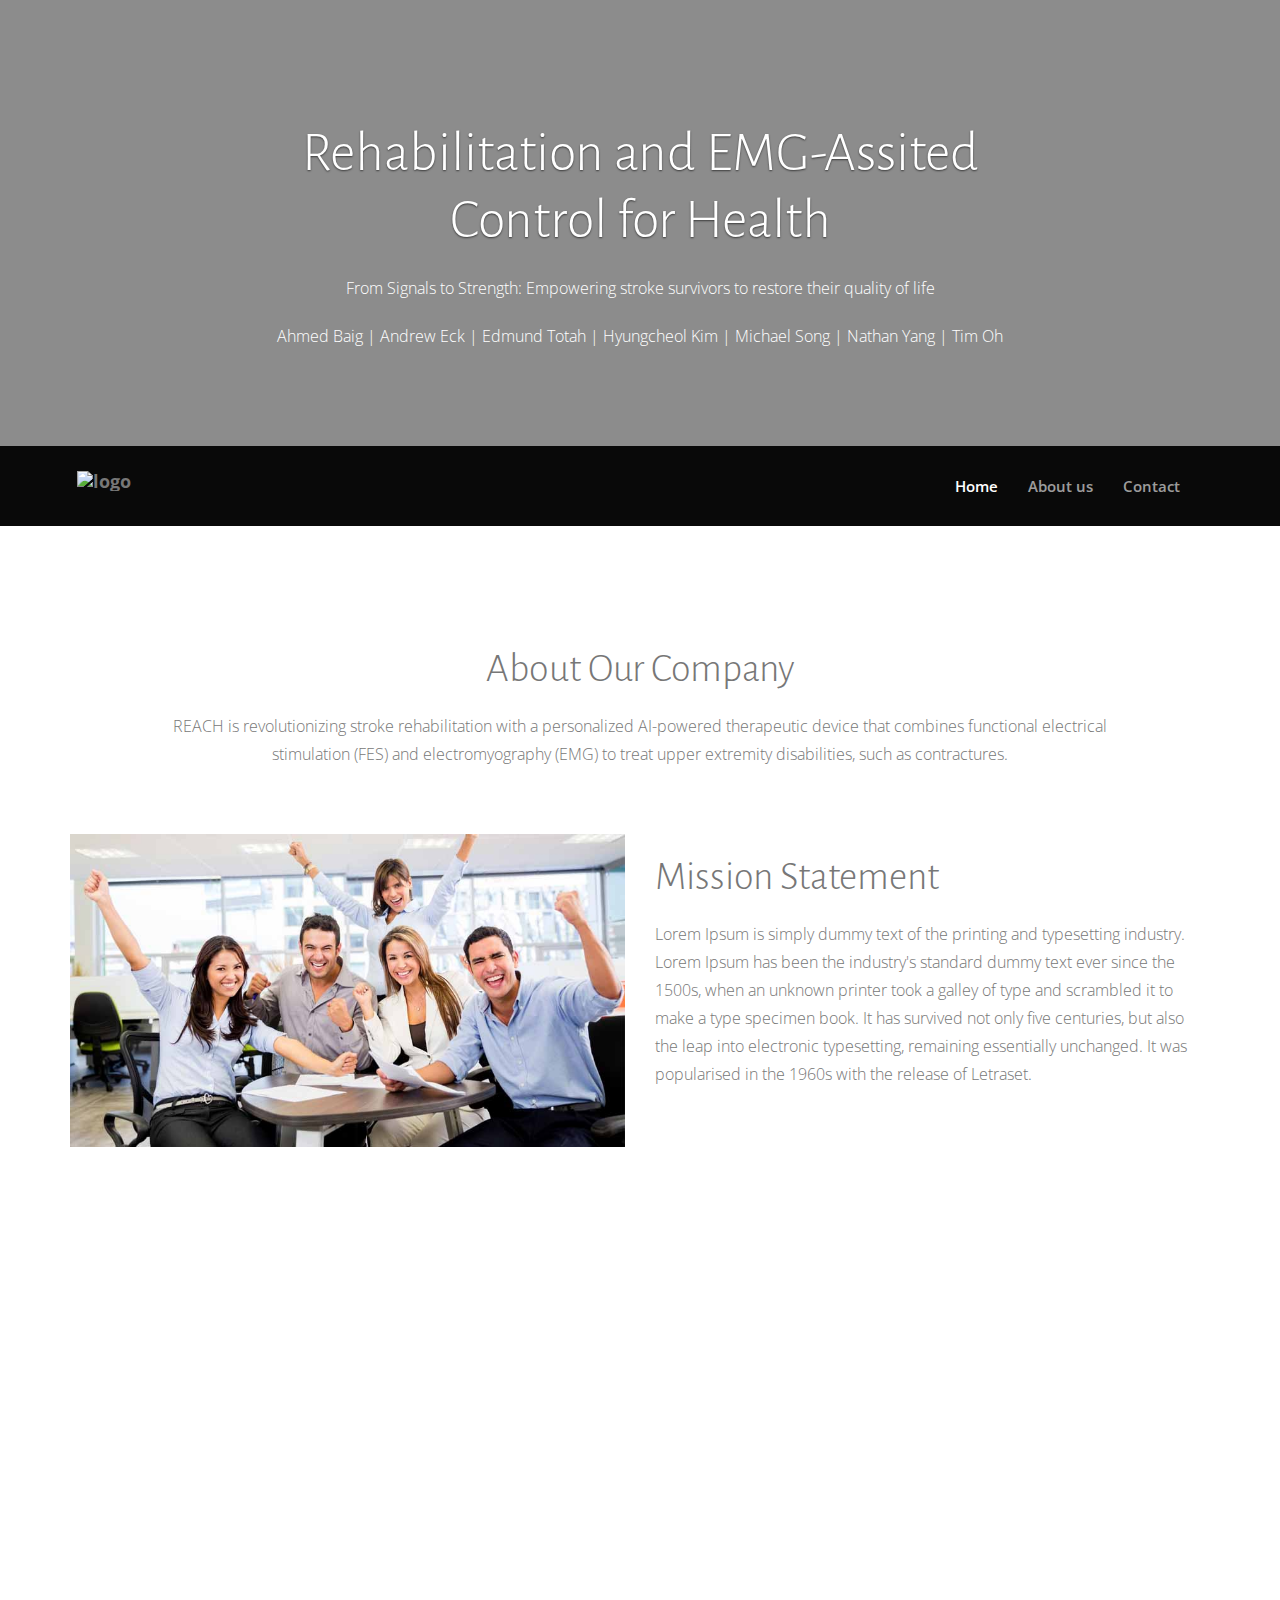
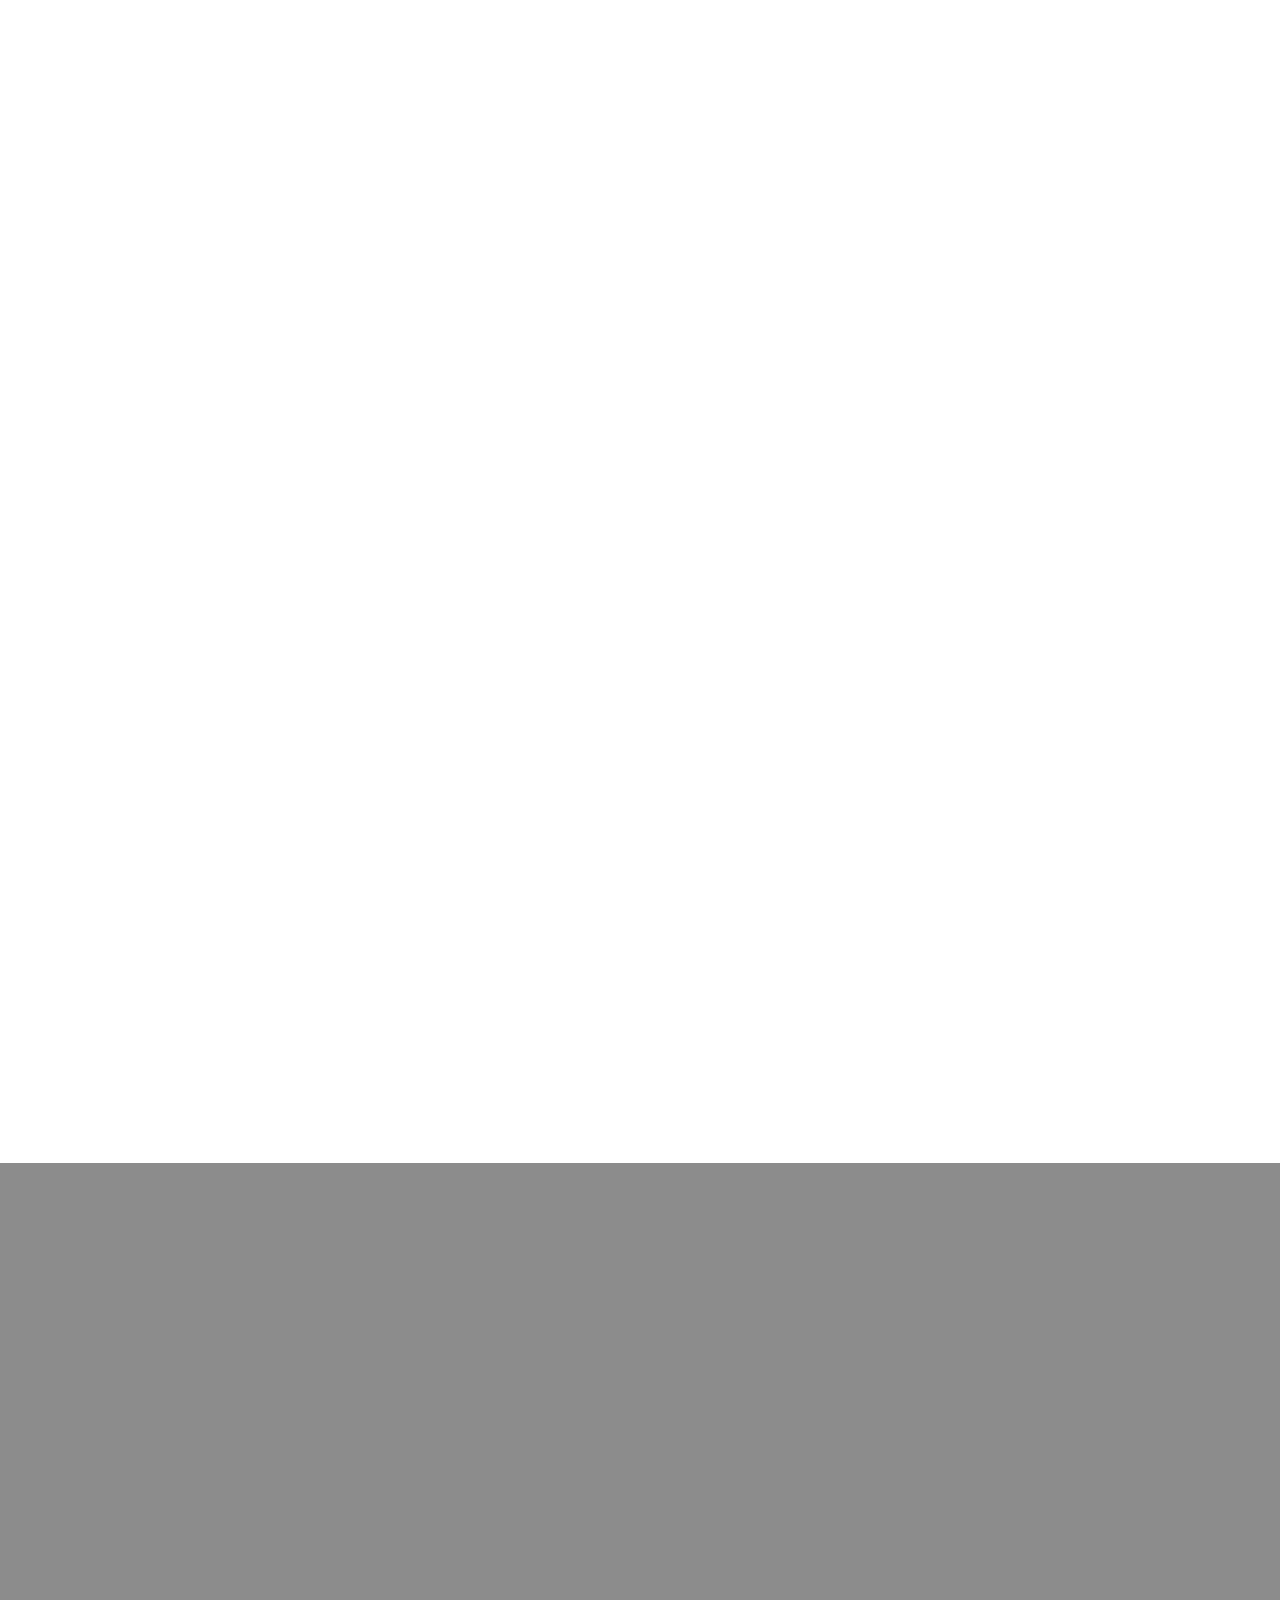
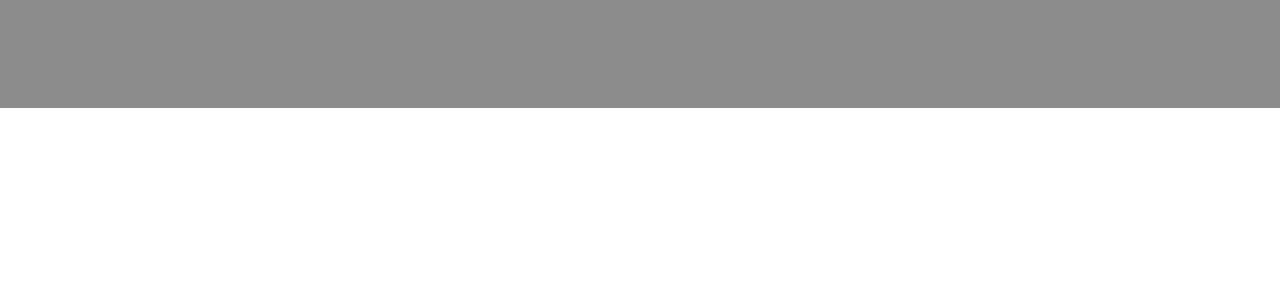
==== commit 0c619fe0: "tired" ====
--- a/index.html
+++ b/index.html
@@ -34,8 +34,9 @@
 						<h1 class="wow fadeInLeft">
 						Rehabilitation and EMG-Assited Control for Health
 						</h1>
- 
+					
 					<div class="landing-text wow fadeInUp">
+						<p>From Signals to Strength: Empowering stroke survivors to restore their quality of life</p>
 						<p>Ahmed Baig | Andrew Eck | Edmund Totah | Hyungcheol Kim | Michael Song | Nathan Yang | Tim Oh</p>
 					</div>				  
 	<br/>
